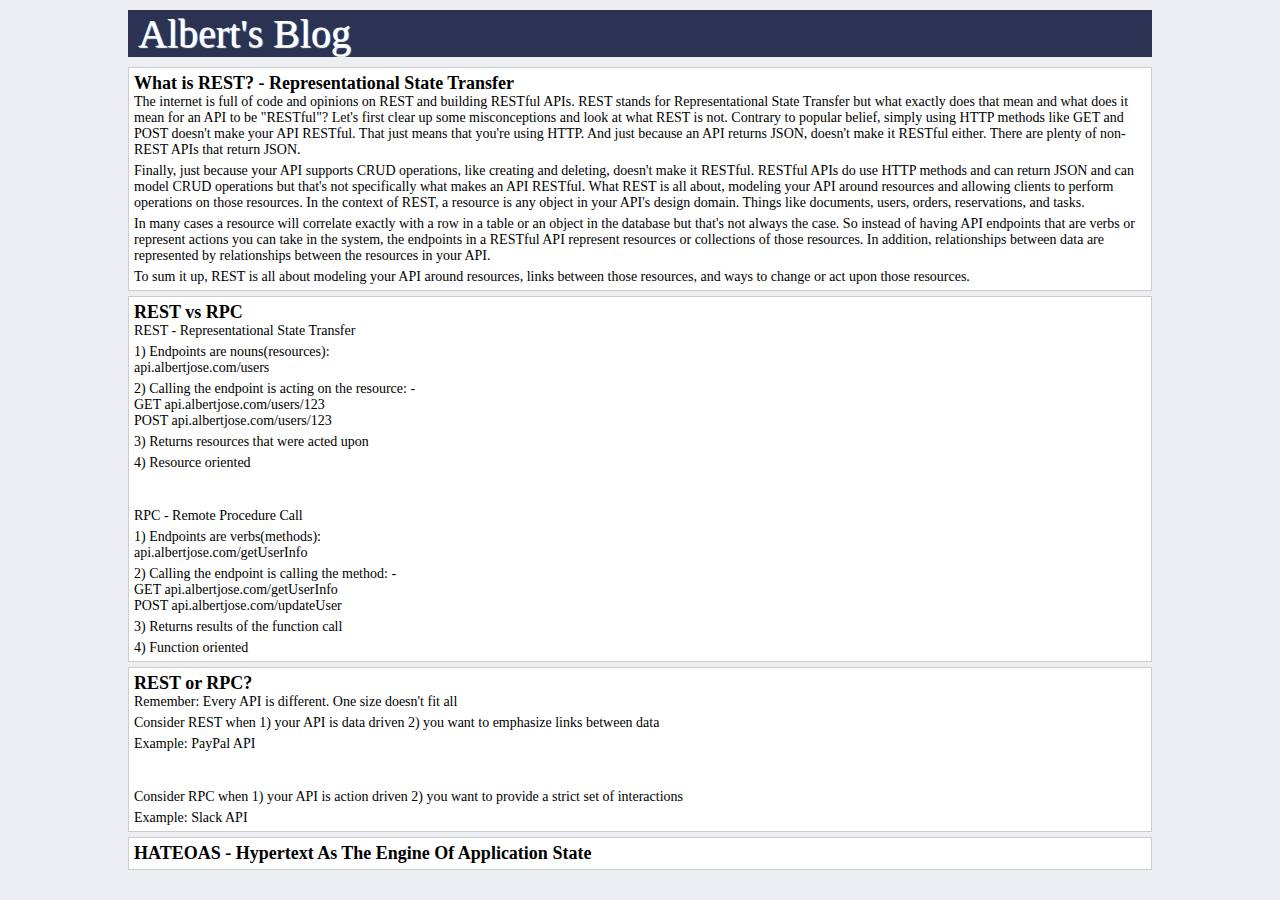
==== index.html @ a6bfe9ef "REST API Concepts" ====
<!DOCTYPE html>
<html>
<head>
    <title><a href="https://blog.albertjose.com">Blog</a></title>
    <link rel="stylesheet" type="text/css" href="css/styles.css">
</head>
<body>
    <div id="wrapper">
        <div id="header">
            <div id="logo"><a href="https://www.albertjose.com">Albert</a>'s Blog</div>
        </div>

        <div id="content">
            <div class="post">
                <h1>What is REST? - Representational State Transfer</h1>
                <p>The internet is full of code and opinions on REST and building RESTful APIs. REST stands for Representational State Transfer but what exactly does that mean and what does it mean for an API to be "RESTful"? Let's first clear up some misconceptions and look at what REST is not. Contrary to popular belief, simply using HTTP methods like GET and POST doesn't make your API RESTful. That just means that you're using HTTP. And just because an API returns JSON, doesn't make it RESTful either. There are plenty of non-REST APIs that return JSON.</p>
                <p>Finally, just because your API supports CRUD operations, like creating and deleting, doesn't make it RESTful. RESTful APIs do use HTTP methods and can return JSON and can model CRUD operations but that's not specifically what makes an API RESTful. What REST is all about, modeling your API around resources and allowing clients to perform operations on those resources. In the context of REST, a resource is any object in your API's design domain. Things like documents, users, orders, reservations, and tasks.</p>
                <p>In many cases a resource will correlate exactly with a row in a table or an object in the database but that's not always the case. So instead of having API endpoints that are verbs or represent actions you can take in the system, the endpoints in a RESTful API represent resources or collections of those resources. In addition, relationships between data are represented by relationships between the resources in your API.</p>
                <p>To sum it up, REST is all about modeling your API around resources, links between those resources, and ways to change or act upon those resources.</p>
            </div>
            <div class="post">
                <h1>REST vs RPC</h1>
                <p>REST - Representational State Transfer</p>
                <p>1) Endpoints are nouns(resources): 
                    <br>
                    api.albertjose.com/users
                </p>
                <p>2) Calling the endpoint is acting on the resource: -
                    <br>
                    GET api.albertjose.com/users/123
                    <br>
                    POST api.albertjose.com/users/123</p>
                <p>3) Returns resources that were acted upon</p>
                <p>4) Resource oriented</p>
                <br>
                <br>
                <p>RPC - Remote Procedure Call</p>
                <p>1) Endpoints are verbs(methods):
                    <br>
                    api.albertjose.com/getUserInfo</p>
                <p>2) Calling the endpoint is calling the method: -
                    <br>
                    GET api.albertjose.com/getUserInfo
                    <br>
                    POST api.albertjose.com/updateUser</p>
                <p>3) Returns results of the function call</p>
                <p>4) Function oriented</p>
            </div>
            <div class="post">
                <h1>REST or RPC?</h1>
                <p>Remember: Every API is different. One size doesn't fit all</p>
                <p>Consider REST when 1) your API is data driven 2) you want to emphasize links between data</p>
                <p>Example: PayPal API</p>
                <br>
                <br>
                <p>Consider RPC when 1) your API is action driven 2) you want to provide a strict set of interactions</p>
                <p>Example: Slack API</p>
            </div>

            <div class="post">
                <h1>HATEOAS - Hypertext As The Engine Of Application State</h1>
            </div>
            <!--<div class="post">
                <h1>Post Title</h1>
                <p>This is sample post</p>
            </div>-->
        </div>
        
    </div>
</body>
</html>
---- css/styles.css ----
* {
	margin: 0px;
	padding: 0px;
}

body {
	background-color: #EDEEF1;
	font-size:14px;
	font-color:#EDEEF1;
}

#wrapper {
	width:80%;
	margin-left: auto;
	margin-right: auto;
}

#header {
	background-color: #2B3252;
	width: 100%;
	margin-bottom: 10px;
}

#logo {
	text-shadow: 1px 1px 1px #ffffff;
	color: #ffffff;
	font-size: 40px;
	margin: 10px 0px 0px 10px;
}

.post {
	background-color: #ffffff;
	padding:5px;
	border: 1px solid #cccccc;
	margin-bottom: 5px;
}

h1 {
	font-size: 18px;
}

.post p {
	margin-bottom: 5px;
}

.post p:last-child {
	margin-bottom: 0px;
}

a{
	color: inherit;
	text-decoration: none;
}
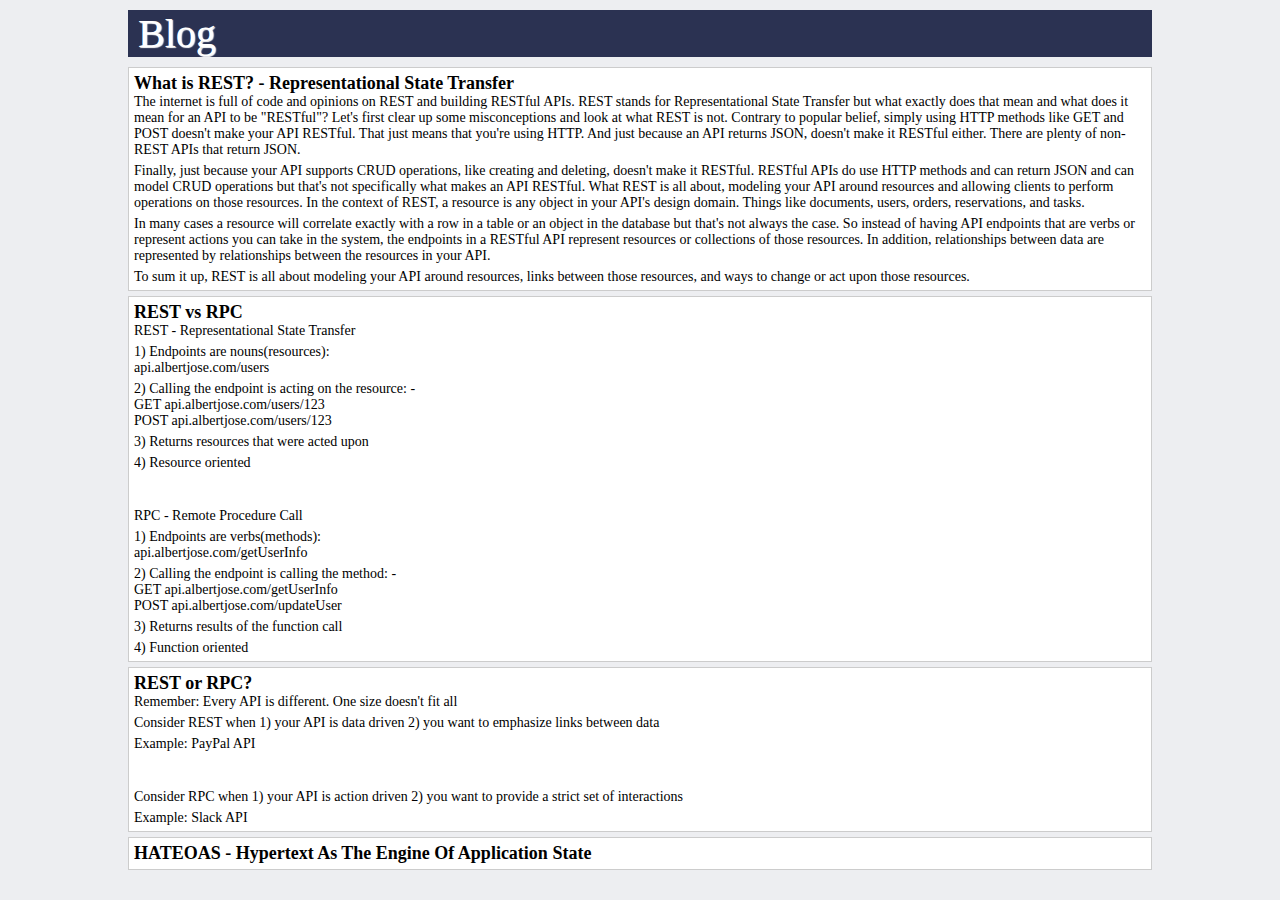
==== commit 928e0fb1: "REST API Concepts" ====
--- a/index.html
+++ b/index.html
@@ -1,13 +1,13 @@
 <!DOCTYPE html>
 <html>
 <head>
-    <title><a href="https://blog.albertjose.com">Blog</a></title>
+    <title>Blog</title>
     <link rel="stylesheet" type="text/css" href="css/styles.css">
 </head>
 <body>
     <div id="wrapper">
         <div id="header">
-            <div id="logo"><a href="https://www.albertjose.com">Albert</a>'s Blog</div>
+            <div id="logo"><!-- <a href="https://www.albertjose.com">Albert</a>'s  -->Blog</div>
         </div>
 
         <div id="content">
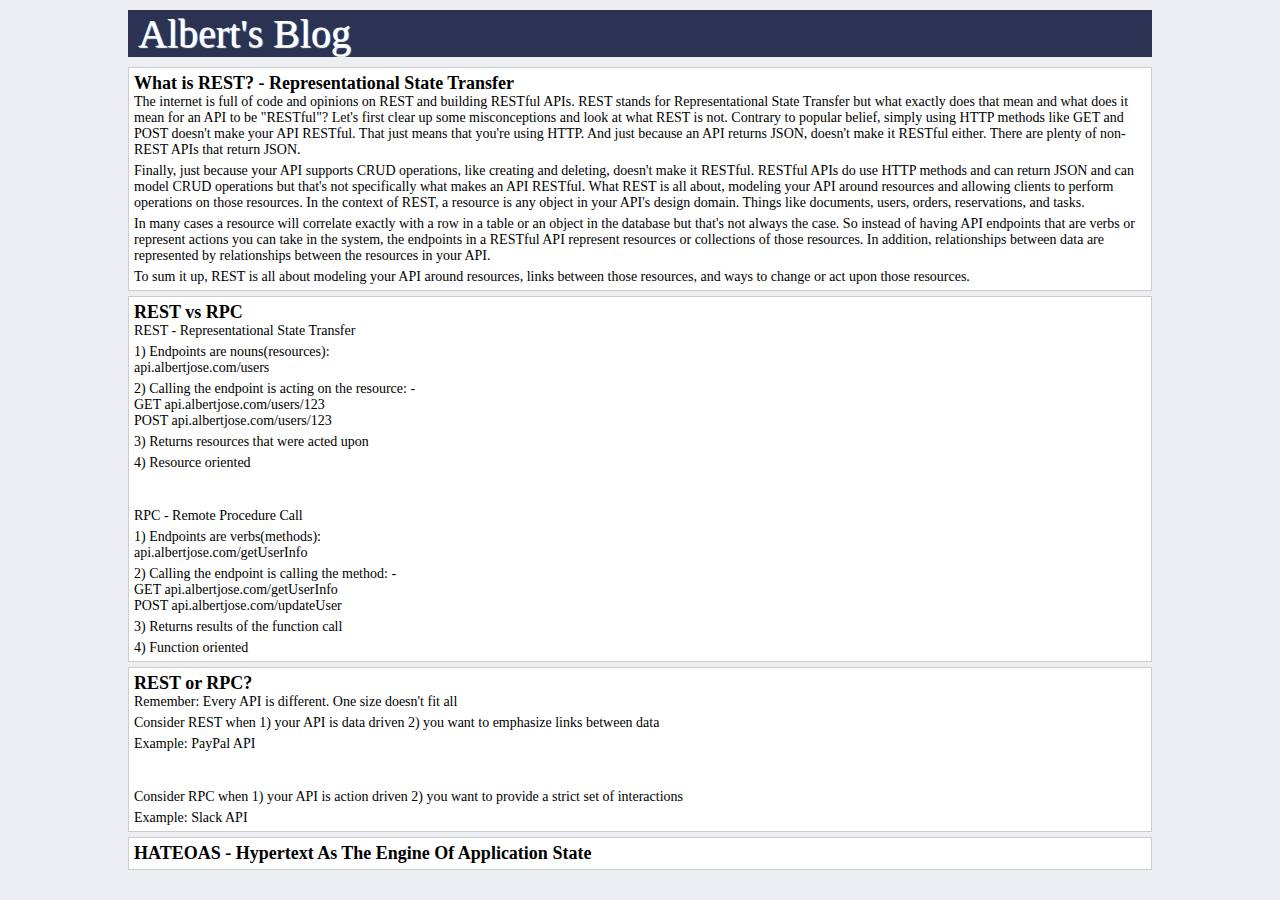
==== commit d6b10341: "REST API Concepts" ====
--- a/index.html
+++ b/index.html
@@ -7,7 +7,7 @@
 <body>
     <div id="wrapper">
         <div id="header">
-            <div id="logo"><!-- <a href="https://www.albertjose.com">Albert</a>'s  -->Blog</div>
+            <div id="logo"><a href="https://www.albertjose.com">Albert</a>'s Blog</div>
         </div>
 
         <div id="content">
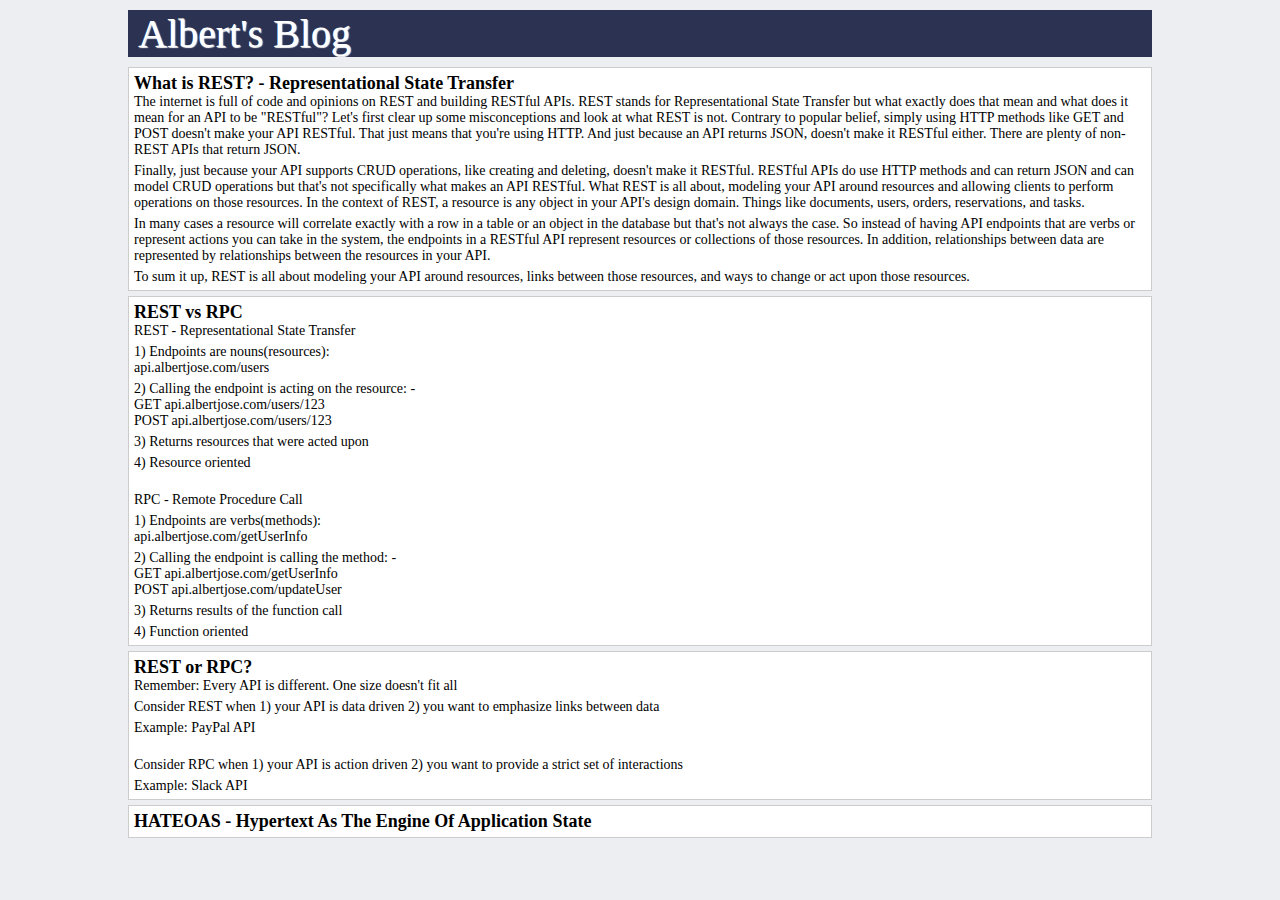
==== commit 70f227e1: "REST API Concepts" ====
--- a/index.html
+++ b/index.html
@@ -1,7 +1,7 @@
 <!DOCTYPE html>
 <html>
 <head>
-    <title>Blog</title>
+    <title>Albert's Blog</title>
     <link rel="stylesheet" type="text/css" href="css/styles.css">
 </head>
 <body>
@@ -33,7 +33,6 @@
                 <p>3) Returns resources that were acted upon</p>
                 <p>4) Resource oriented</p>
                 <br>
-                <br>
                 <p>RPC - Remote Procedure Call</p>
                 <p>1) Endpoints are verbs(methods):
                     <br>
@@ -52,7 +51,6 @@
                 <p>Consider REST when 1) your API is data driven 2) you want to emphasize links between data</p>
                 <p>Example: PayPal API</p>
                 <br>
-                <br>
                 <p>Consider RPC when 1) your API is action driven 2) you want to provide a strict set of interactions</p>
                 <p>Example: Slack API</p>
             </div>
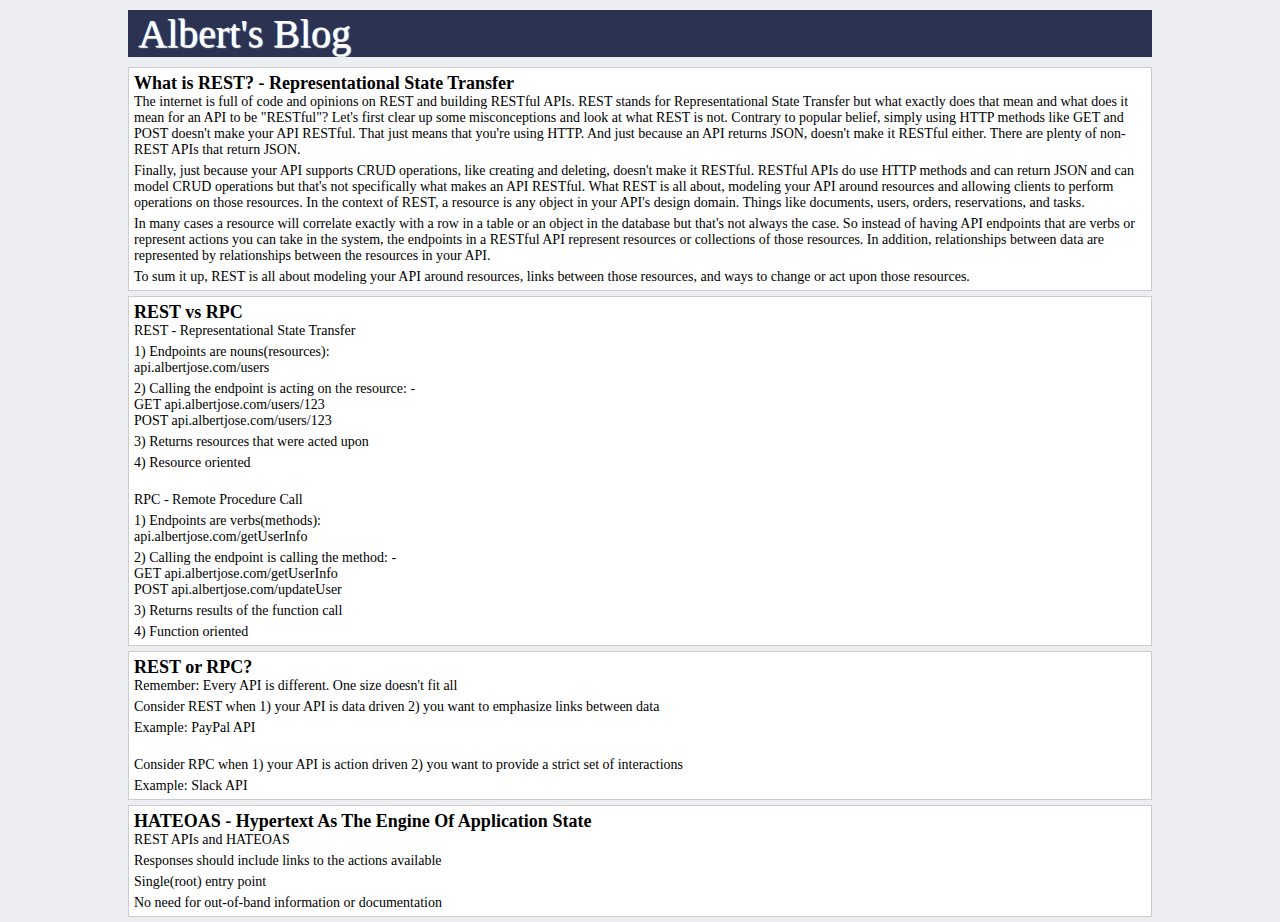
==== commit a627f34a: "REST API Concepts" ====
--- a/index.html
+++ b/index.html
@@ -57,6 +57,10 @@
 
             <div class="post">
                 <h1>HATEOAS - Hypertext As The Engine Of Application State</h1>
+                <p>REST APIs and HATEOAS</p>
+                <p>Responses should include links to the actions available</p>
+                <p>Single(root) entry point</p>
+                <p>No need for out-of-band information or documentation</p>
             </div>
             <!--<div class="post">
                 <h1>Post Title</h1>
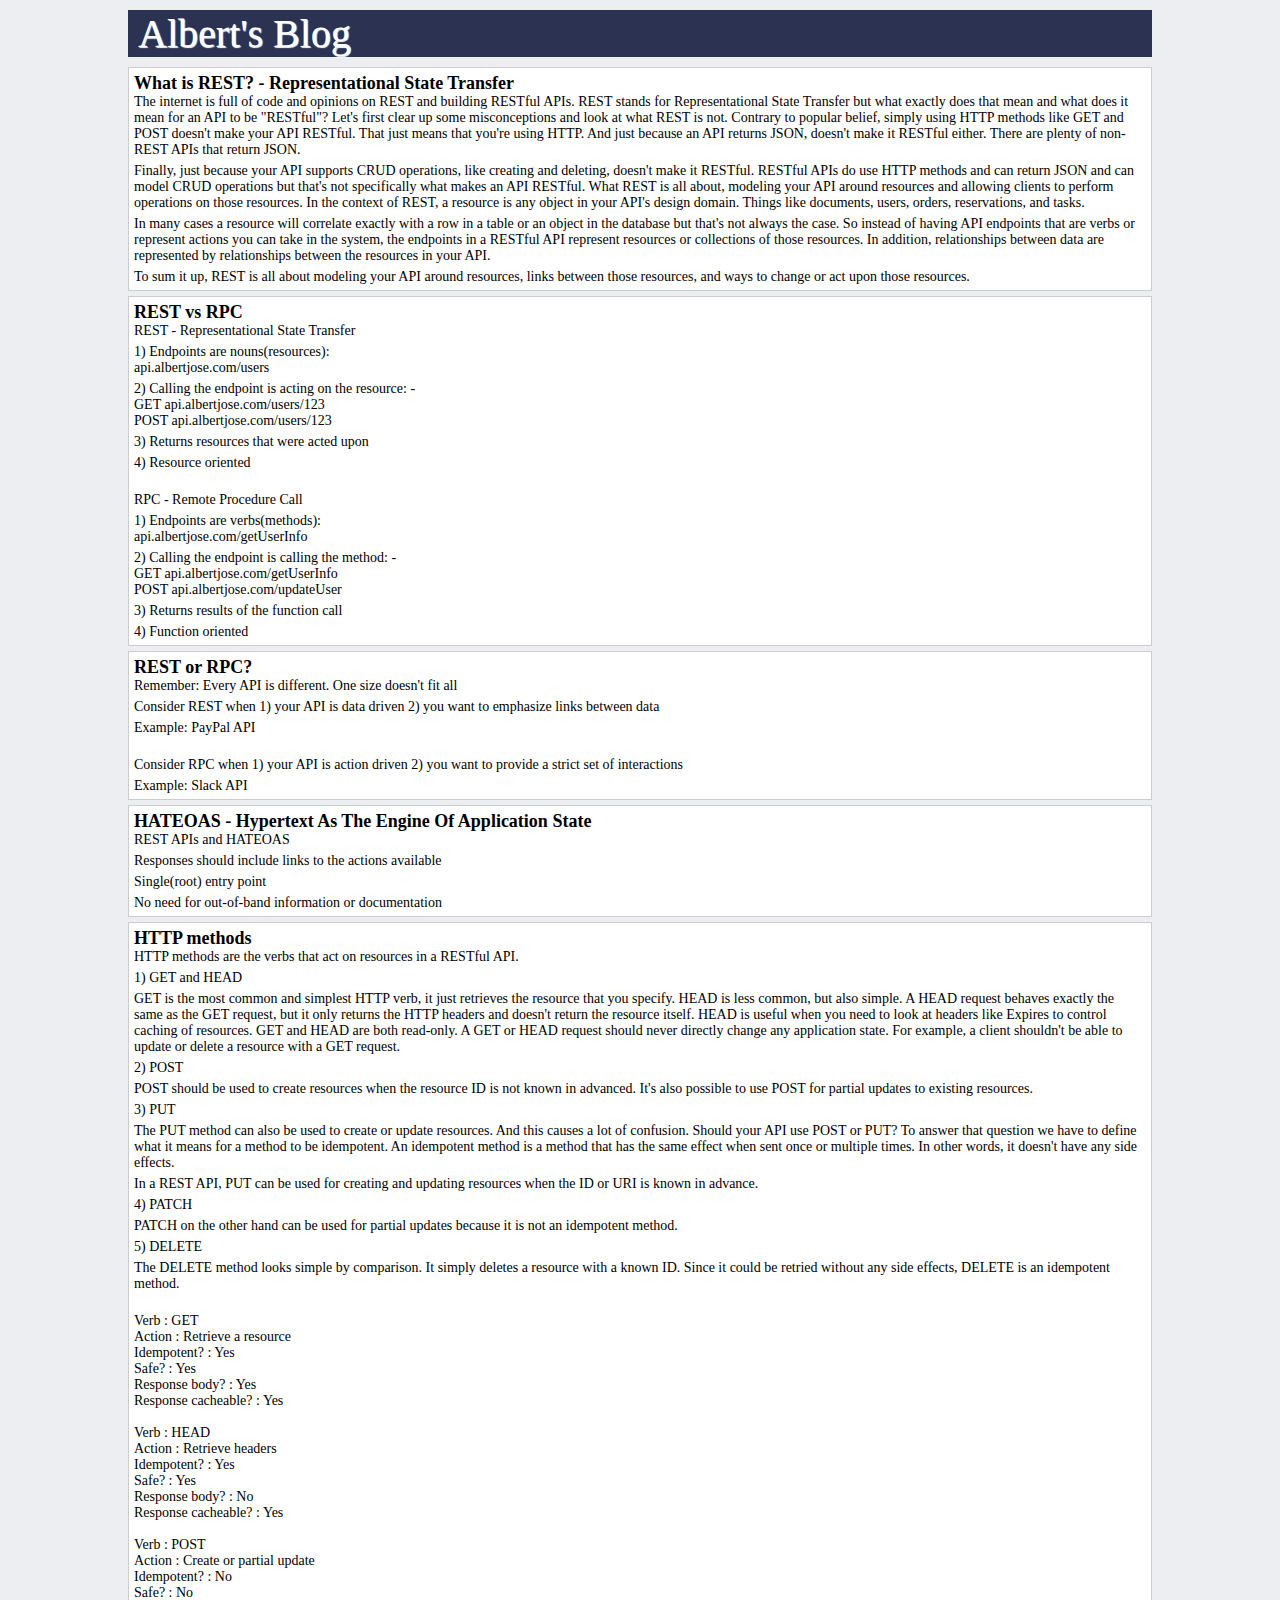
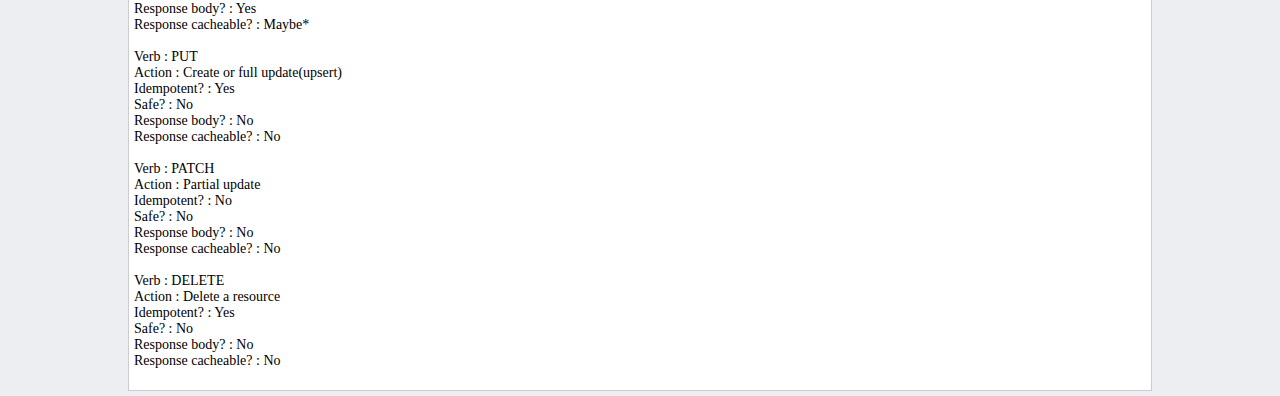
==== commit f679db45: "REST API Concepts" ====
--- a/index.html
+++ b/index.html
@@ -62,6 +62,62 @@
                 <p>Single(root) entry point</p>
                 <p>No need for out-of-band information or documentation</p>
             </div>
+
+            <div class="post">
+                <h1>HTTP methods</h1>
+                <p>HTTP methods are the verbs that act on resources in a RESTful API.</p>
+                <p>1) GET and HEAD</p>
+                <p>GET is the most common and simplest HTTP verb, it just retrieves the resource that you specify. HEAD is less common, but also simple. A HEAD request behaves exactly the same as the GET request, but it only returns the HTTP headers and doesn't return the resource itself. HEAD is useful when you need to look at headers like Expires to control caching of resources. GET and HEAD are both read-only. A GET or HEAD request should never directly change any application state. For example, a client shouldn't be able to update or delete a resource with a GET request.</p>
+                <p>2) POST</p>
+                <p>POST should be used to create resources when the resource ID is not known in advanced. It's also possible to use POST for partial updates to existing resources.</p>
+                <p>3) PUT</p>                
+                <p>The PUT method can also be used to create or update resources. And this causes a lot of confusion. Should your API use POST or PUT? To answer that question we have to define what it means for a method to be idempotent. An idempotent method is a method that has the same effect when sent once or multiple times. In other words, it doesn't have any side effects.</p>
+                <p>In a REST API, PUT can be used for creating and updating resources when the ID or URI is known in advance.</p> 
+                <p>4) PATCH</p>
+                <p>PATCH on the other hand can be used for partial updates because it is not an idempotent method.</p>
+                <p>5) DELETE</p>
+                <p>The DELETE method looks simple by comparison. It simply deletes a resource with a known ID. Since it could be retried without any side effects, DELETE is an idempotent method.</p>
+
+                <br>
+                <p>
+                    Verb : GET<br>
+                    Action : Retrieve a resource<br>
+                    Idempotent? : Yes<br>
+                    Safe? : Yes<br>
+                    Response body? : Yes<br>
+                    Response cacheable? : Yes<br><br>
+                    Verb : HEAD<br>
+                    Action : Retrieve headers<br>
+                    Idempotent? : Yes<br>
+                    Safe? : Yes<br>
+                    Response body? : No<br>
+                    Response cacheable? : Yes<br><br>
+                    Verb : POST<br>
+                    Action : Create or partial update<br>
+                    Idempotent? : No<br>
+                    Safe? : No<br>
+                    Response body? : Yes<br>
+                    Response cacheable? : Maybe*<br><br>
+                    Verb : PUT<br>
+                    Action : Create or full update(upsert)<br>
+                    Idempotent? : Yes<br>
+                    Safe? : No<br>
+                    Response body? : No<br>
+                    Response cacheable? : No<br><br>
+                    Verb : PATCH<br>
+                    Action : Partial update<br>
+                    Idempotent? : No<br>
+                    Safe? : No<br>
+                    Response body? : No<br>
+                    Response cacheable? : No<br><br>
+                    Verb : DELETE<br>
+                    Action : Delete a resource<br>
+                    Idempotent? : Yes<br>
+                    Safe? : No<br>
+                    Response body? : No<br>
+                    Response cacheable? : No<br><br>
+
+                </p>
             <!--<div class="post">
                 <h1>Post Title</h1>
                 <p>This is sample post</p>
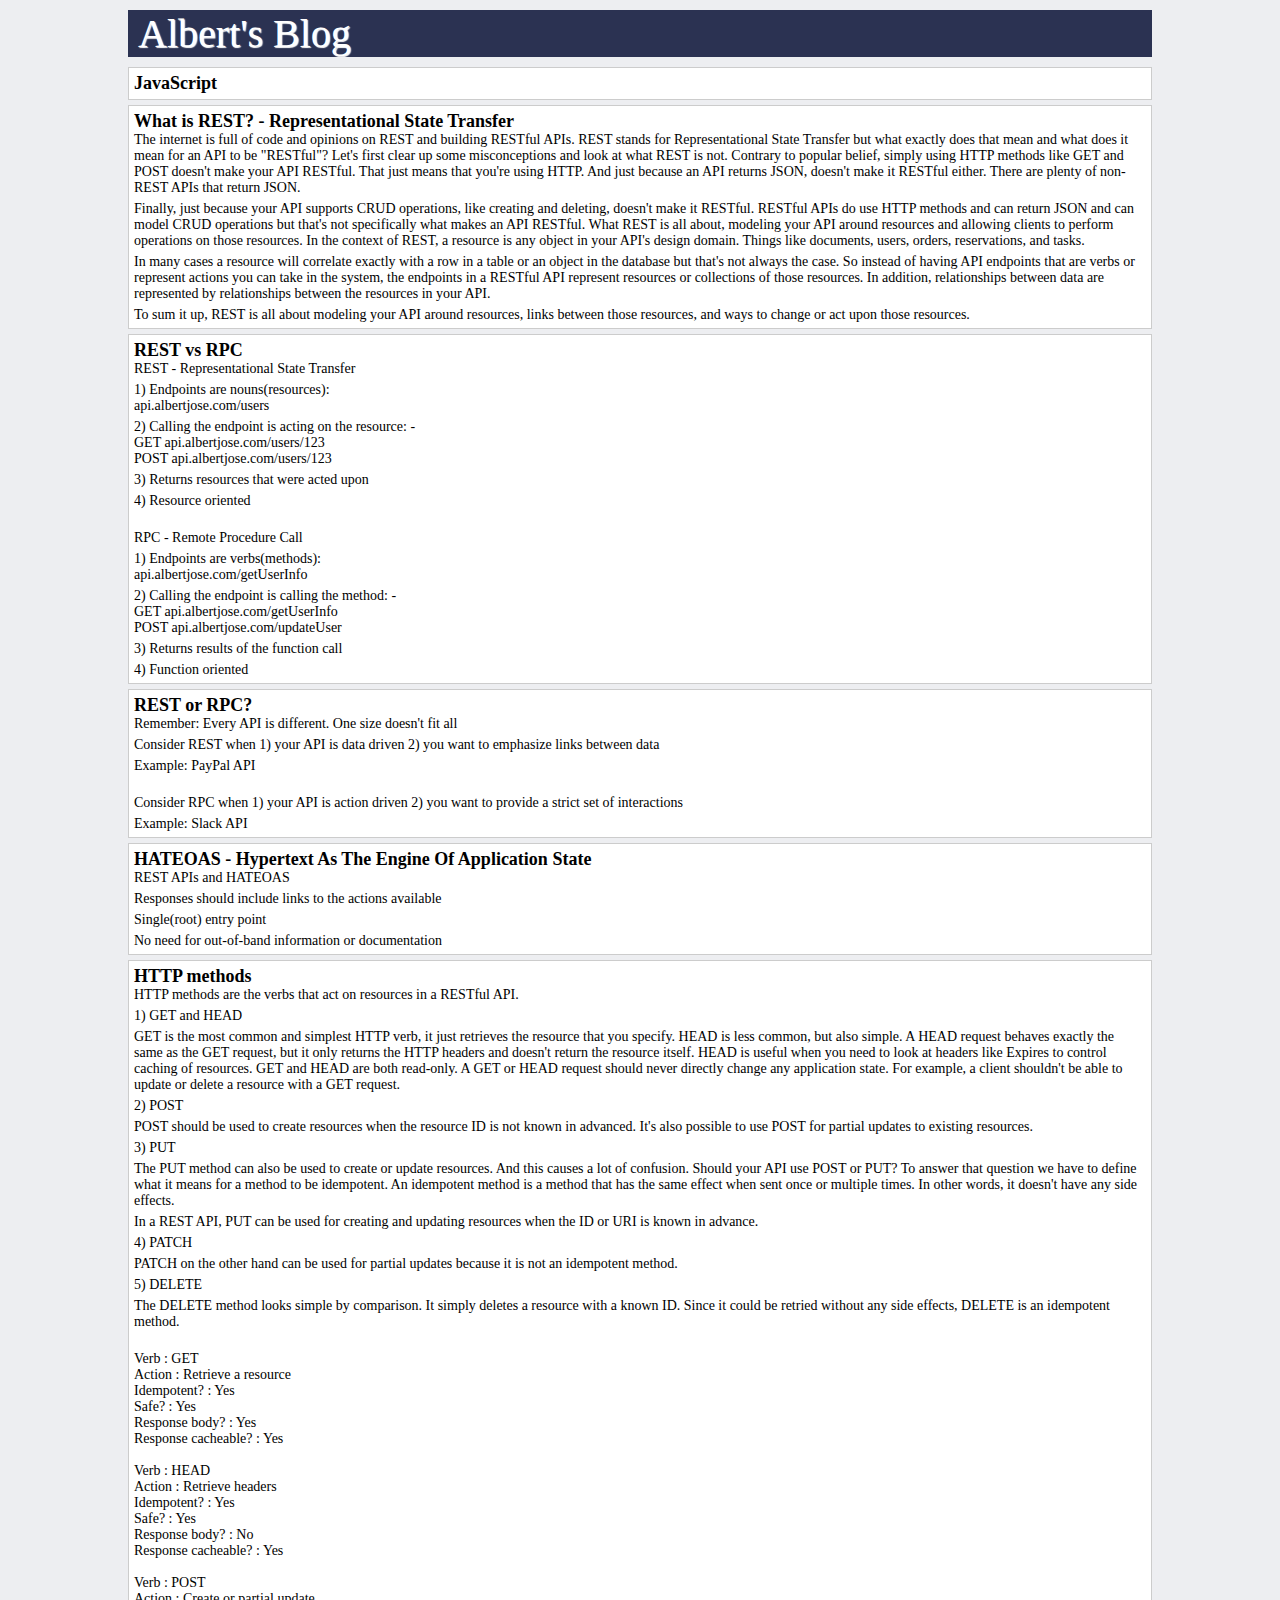
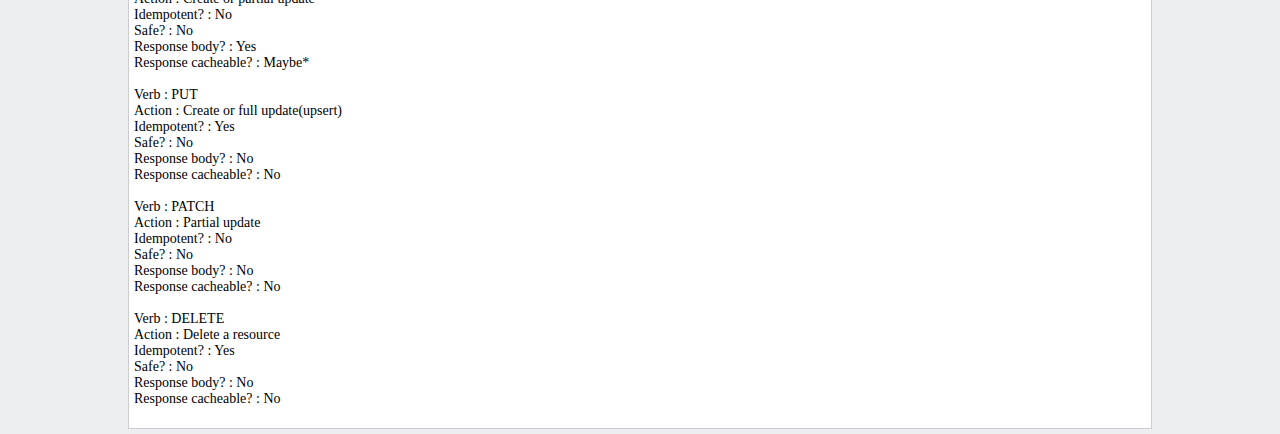
==== commit fd01207f: "javascript - 5 Primitive Datatypes in JavaScript" ====
--- a/index.html
+++ b/index.html
@@ -11,6 +11,9 @@
         </div>
 
         <div id="content">
+            <div class="post">
+               <h1><a href="./javascript.html">JavaScript</a></h1>                
+            </div>
             <div class="post">
                 <h1>What is REST? - Representational State Transfer</h1>
                 <p>The internet is full of code and opinions on REST and building RESTful APIs. REST stands for Representational State Transfer but what exactly does that mean and what does it mean for an API to be "RESTful"? Let's first clear up some misconceptions and look at what REST is not. Contrary to popular belief, simply using HTTP methods like GET and POST doesn't make your API RESTful. That just means that you're using HTTP. And just because an API returns JSON, doesn't make it RESTful either. There are plenty of non-REST APIs that return JSON.</p>
